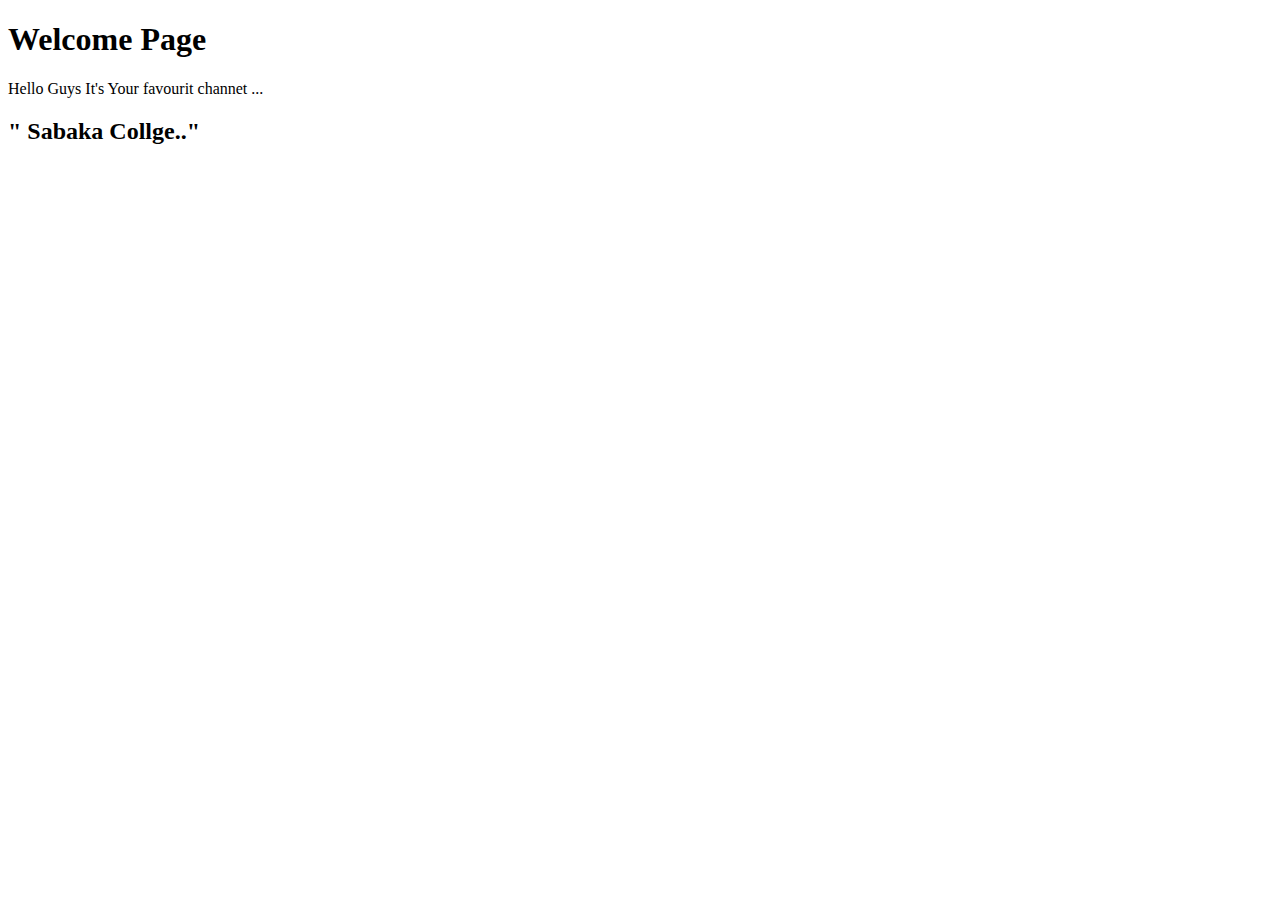
==== javascript_series/Login page/first_page.html @ e2c17660 "Done" ====
<!DOCTYPE html>
<html lang="en">
<head>
    <meta charset="UTF-8">
    <meta name="viewport" content="width=device-width, initial-scale=1.0">
    <title>Document</title>
    <link rel="stylesheet" href="first.css">
</head>
<body>
   <div class="container">
    <div class="main-div">
        <h1>Welcome Page</h1>
        <p>Hello Guys It's Your favourit channet ... </p>
        <h2>" Sabaka Collge.."</h2>
    </div>
   </div>
</body>
</html>
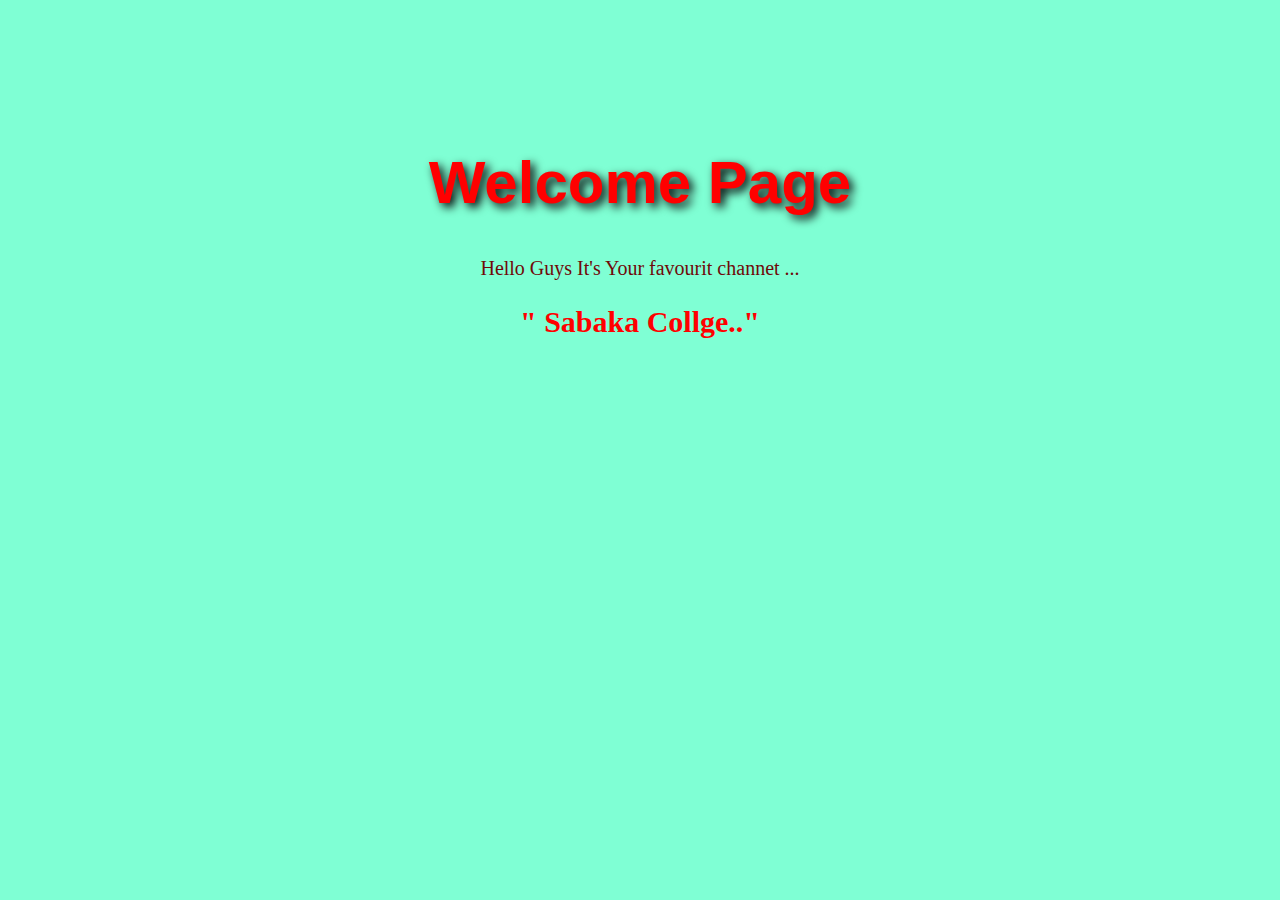
==== commit a89f4c47: "Update first_page.html" ====
--- a/javascript_series/Login page/first_page.html
+++ b/javascript_series/Login page/first_page.html
@@ -4,7 +4,7 @@
     <meta charset="UTF-8">
     <meta name="viewport" content="width=device-width, initial-scale=1.0">
     <title>Document</title>
-    <link rel="stylesheet" href="first.css">
+    <link rel="stylesheet" href="first_page.css">
 </head>
 <body>
    <div class="container">
@@ -15,4 +15,4 @@
     </div>
    </div>
 </body>
-</html>+</html>
--- a/javascript_series/Login page/first_page.css
+++ b/javascript_series/Login page/first_page.css
@@ -0,0 +1,31 @@
+.container{
+    text-align: center;
+     
+    padding: 100px;
+    /* width: 60%; */
+    
+    justify-content: center;
+    
+}
+*{
+    background-color: aquamarine;
+    /* border: 2px solid black; */
+
+}
+
+
+h1{
+    color: red;
+    font-size: 60px;
+    font-weight: 700;
+    font-family: sans-serif;
+    text-shadow: 4px 4px 10px rgb(5, 5, 6);
+}
+p{
+    color: rgb(111, 9, 9);
+    font-size: 20px;
+}
+h2{
+    font-size: 30px;
+    color: red;
+}